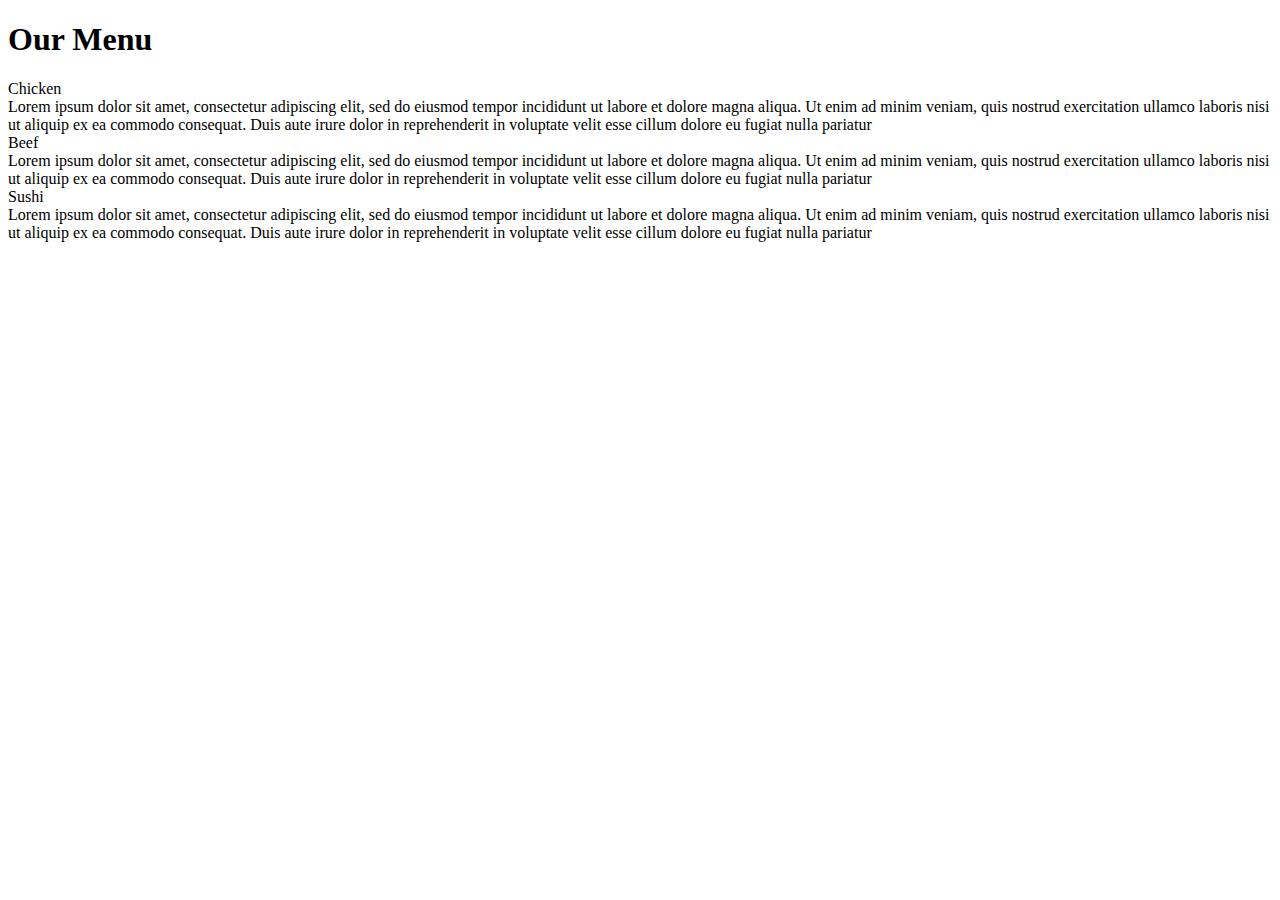
==== site/index.html @ d813be92 "Module 2 Assignment" ====
<!doctype html>
<html>
<head>
	<meta charset="utf-8">
	<meta name="viewport" content="width=device-width, initial scale=1" >
	<title>Module 2 Assignment</title>
	<link rel="stylesheet" href="D:\WebDev coursera\Module-2 Assignment\CSS\style.css">
</head>
<body>
	<h1>Our Menu</h1>
	<div class="container">
		<div class="box">
			<div class="Chicken">Chicken</div>	
					<div class="details">
						Lorem ipsum dolor sit amet, consectetur adipiscing elit, sed do eiusmod tempor incididunt ut labore et dolore magna aliqua. Ut enim ad minim veniam, quis nostrud exercitation ullamco laboris nisi ut aliquip ex ea commodo consequat. Duis aute irure dolor in reprehenderit in voluptate velit esse cillum dolore eu fugiat nulla pariatur
					</div>
		</div>
		<div class="box">
			<div class="Beef">Beef</div>
					<div class="details">	
						Lorem ipsum dolor sit amet, consectetur adipiscing elit, sed do eiusmod tempor incididunt ut labore et dolore magna aliqua. Ut enim ad minim veniam, quis nostrud exercitation ullamco laboris nisi ut aliquip ex ea commodo consequat. Duis aute irure dolor in reprehenderit in voluptate velit esse cillum dolore eu fugiat nulla pariatur
					</div>				
		</div>
		<div class="box-Sushi">
			<div class="Sushi">Sushi</div>
					<div class="details">
						Lorem ipsum dolor sit amet, consectetur adipiscing elit, sed do eiusmod tempor incididunt ut labore et dolore magna aliqua. Ut enim ad minim veniam, quis nostrud exercitation ullamco laboris nisi ut aliquip ex ea commodo consequat. Duis aute irure dolor in reprehenderit in voluptate velit esse cillum dolore eu fugiat nulla pariatur
					</div>	
		</div>
	</div>
</body>
</html>
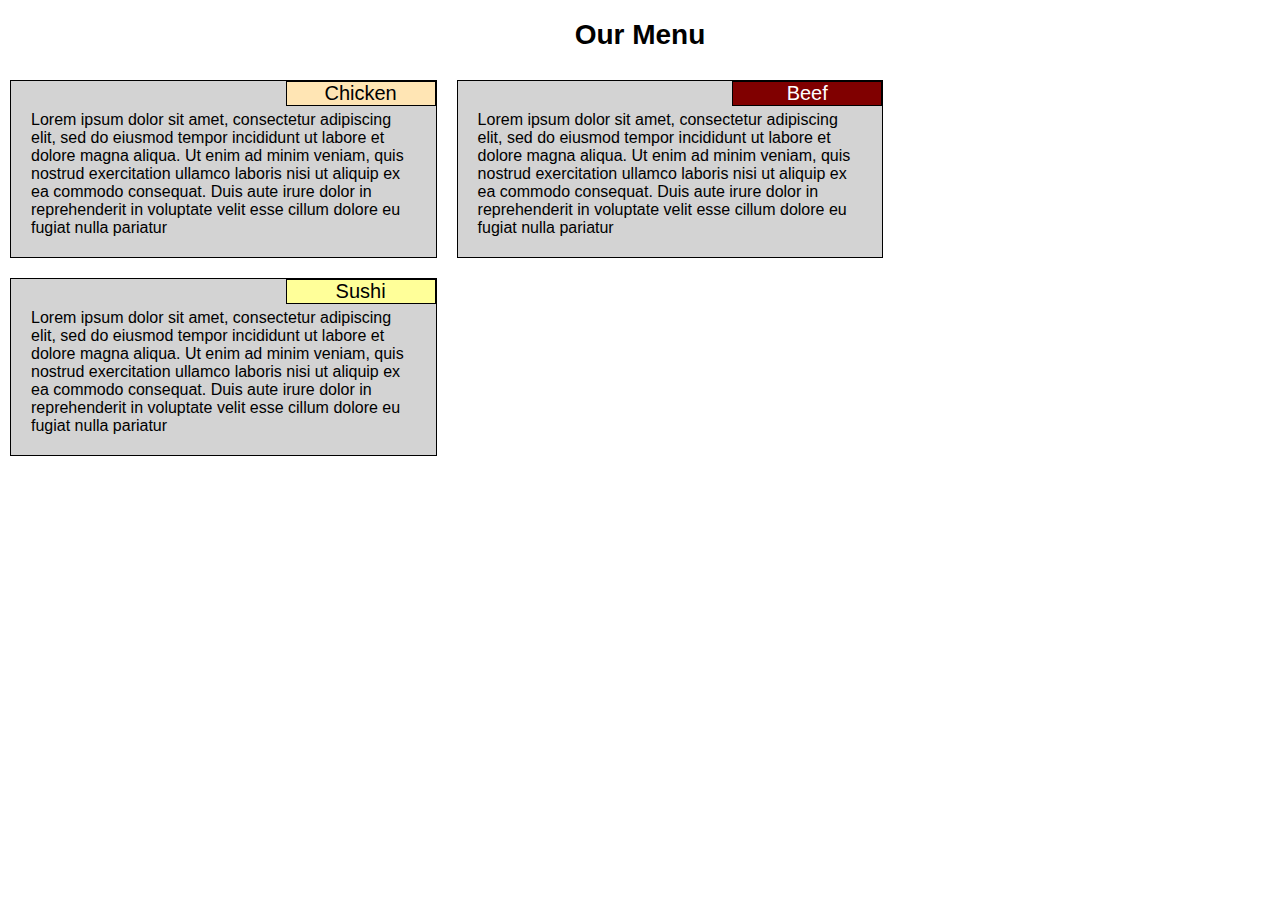
==== commit 56144dba: "Change" ====
--- a/site/index.html
+++ b/site/index.html
@@ -4,7 +4,7 @@
 	<meta charset="utf-8">
 	<meta name="viewport" content="width=device-width, initial scale=1" >
 	<title>Module 2 Assignment</title>
-	<link rel="stylesheet" href="D:\WebDev coursera\Module-2 Assignment\CSS\style.css">
+	<link rel="stylesheet" href="style.css">
 </head>
 <body>
 	<h1>Our Menu</h1>
--- a/site/style.css
+++ b/site/style.css
@@ -0,0 +1,105 @@
+body{
+	box-sizing: border-box;
+	width:100%;
+	padding: 0px;
+	margin: 0px;
+}
+h1{
+	font-size: 175% ;
+	font-family: Helvetica, Arial, sans-serif;
+	text-align: center;
+}
+div .container{
+	box-sizing: border-box;
+	width:100%;
+	height: 100%;
+	margin: 0px;
+	padding: 0px;
+	background-color: #ff0000;
+}
+div .box{
+	box-sizing: border-box;
+	border: 1px solid black;
+	margin: 10px;
+	padding: 0px;
+	float: left;
+	background-color: #d3d3d3;
+}
+div .box-Sushi{
+	box-sizing: border-box;
+	border: 1px solid black;
+	margin: 10px;
+	padding: 0px;
+	float: left;
+	background-color: #d3d3d3;
+}
+div .Chicken{
+	box-sizing: border-box;
+	font-family: Helvetica, Arial, sans-serif;
+	font-size: 125%;
+	text-align: center;
+	margin: 0px 0px 5px 0px;
+	padding: 0px;
+	width: 150px;
+	border: 1px solid black;
+	float: right;
+	background-color: #ffe5b4;
+}
+div .Beef{
+	box-sizing: border-box;
+	font-family: Helvetica, Arial, sans-serif;
+	font-size: 125%;
+	text-align: center;
+	margin: 0px 0px 5px 0px;
+	padding: 0px;
+	width: 150px;
+	border: 1px solid black;
+	float: right;
+	background-color: #800000;
+	color: white;
+}
+div .Sushi{
+	box-sizing: border-box;
+	font-family: Helvetica, Arial, sans-serif;
+	font-size: 125%;
+	text-align: center;
+	margin: 0px 0px 5px 0px;
+	padding: 0px;
+	width: 150px;
+	border: 1px solid black;
+	float: right;
+	background-color: #ffff99;
+}
+div .details{
+	box-sizing: border-box;
+	font-family: Helvetica, Arial, sans-serif;
+	font-size: 100%;
+	text-align: left;
+	margin: 20px;
+	padding: 0px;
+	clear: right;
+}
+@media (min-width: 992px){
+	div .box {
+		width: 33.33%;
+	}
+	div .box-Sushi{
+		width: 33.33%;
+	}
+}
+@media (max-width: 767px){
+	div .box{
+		width: 100%;
+	}
+	div .box-Sushi{
+		width: 100%;
+	}
+}
+@media (min-width: 768px) and (max-width: 991px){
+	div .box{
+		width: 50%;
+	}
+	div .box-Sushi{
+		width: 100%;
+	}
+}
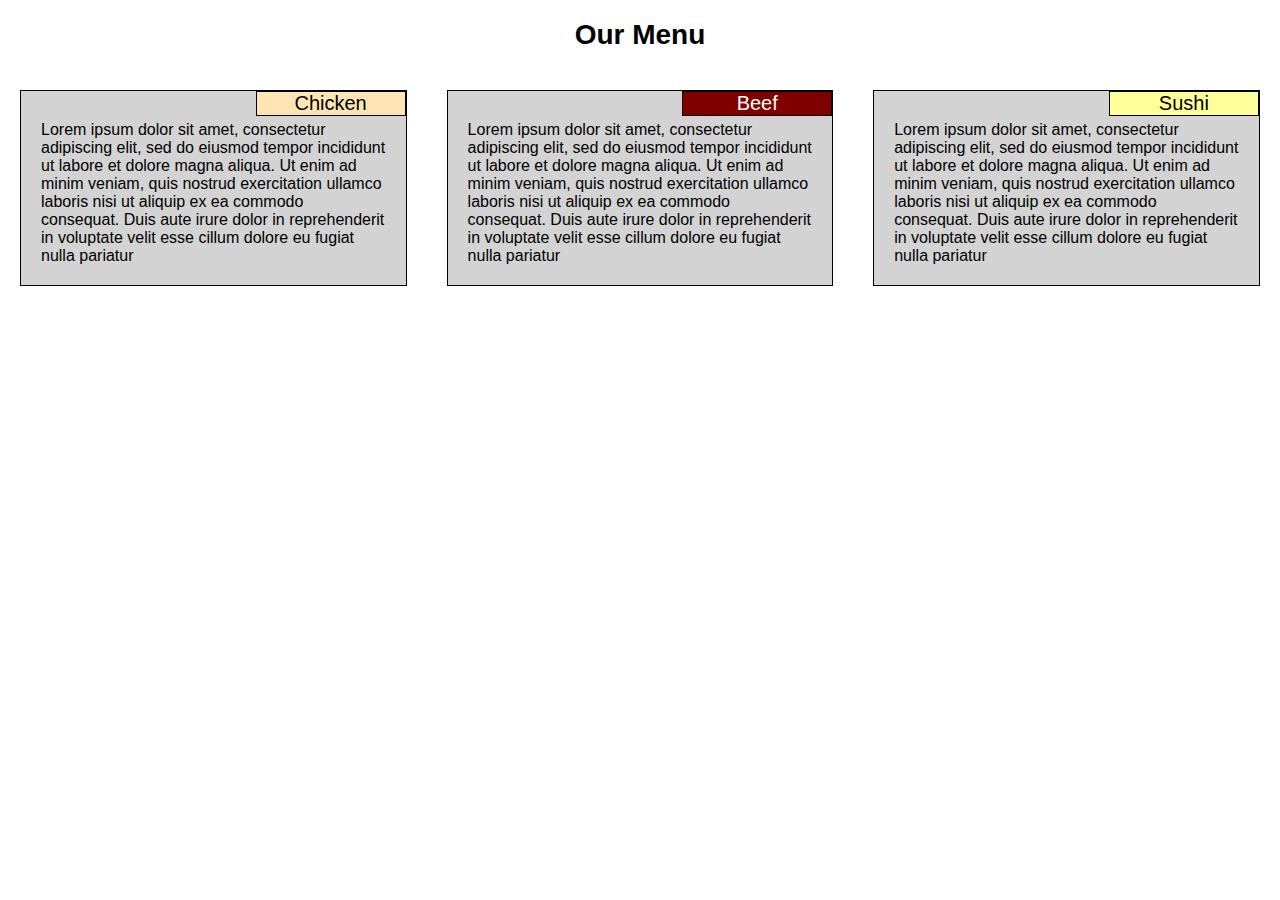
==== commit 00a90e13: "Final Changes" ====
--- a/site/index.html
+++ b/site/index.html
@@ -9,23 +9,29 @@
 <body>
 	<h1>Our Menu</h1>
 	<div class="container">
-		<div class="box">
-			<div class="Chicken">Chicken</div>	
-					<div class="details">
-						Lorem ipsum dolor sit amet, consectetur adipiscing elit, sed do eiusmod tempor incididunt ut labore et dolore magna aliqua. Ut enim ad minim veniam, quis nostrud exercitation ullamco laboris nisi ut aliquip ex ea commodo consequat. Duis aute irure dolor in reprehenderit in voluptate velit esse cillum dolore eu fugiat nulla pariatur
-					</div>
+		<div class ="responsive1">
+			<div class="box">
+					<div class="Chicken">Chicken</div>	
+							<div class="details">
+								Lorem ipsum dolor sit amet, consectetur adipiscing elit, sed do eiusmod tempor incididunt ut labore et dolore magna aliqua. Ut enim ad minim veniam, quis nostrud exercitation ullamco laboris nisi ut aliquip ex ea commodo consequat. Duis aute irure dolor in reprehenderit in voluptate velit esse cillum dolore eu fugiat nulla pariatur
+							</div>
+			</div>
 		</div>
-		<div class="box">
-			<div class="Beef">Beef</div>
-					<div class="details">	
-						Lorem ipsum dolor sit amet, consectetur adipiscing elit, sed do eiusmod tempor incididunt ut labore et dolore magna aliqua. Ut enim ad minim veniam, quis nostrud exercitation ullamco laboris nisi ut aliquip ex ea commodo consequat. Duis aute irure dolor in reprehenderit in voluptate velit esse cillum dolore eu fugiat nulla pariatur
-					</div>				
+		<div class="responsive1">
+			<div class="box">
+				<div class="Beef">Beef</div>
+						<div class="details">	
+							Lorem ipsum dolor sit amet, consectetur adipiscing elit, sed do eiusmod tempor incididunt ut labore et dolore magna aliqua. Ut enim ad minim veniam, quis nostrud exercitation ullamco laboris nisi ut aliquip ex ea commodo consequat. Duis aute irure dolor in reprehenderit in voluptate velit esse cillum dolore eu fugiat nulla pariatur
+						</div>				
+			</div>
 		</div>
-		<div class="box-Sushi">
-			<div class="Sushi">Sushi</div>
-					<div class="details">
-						Lorem ipsum dolor sit amet, consectetur adipiscing elit, sed do eiusmod tempor incididunt ut labore et dolore magna aliqua. Ut enim ad minim veniam, quis nostrud exercitation ullamco laboris nisi ut aliquip ex ea commodo consequat. Duis aute irure dolor in reprehenderit in voluptate velit esse cillum dolore eu fugiat nulla pariatur
-					</div>	
+		<div class="responsive2">
+			<div class="box-Sushi">
+				<div class="Sushi">Sushi</div>
+						<div class="details">
+							Lorem ipsum dolor sit amet, consectetur adipiscing elit, sed do eiusmod tempor incididunt ut labore et dolore magna aliqua. Ut enim ad minim veniam, quis nostrud exercitation ullamco laboris nisi ut aliquip ex ea commodo consequat. Duis aute irure dolor in reprehenderit in voluptate velit esse cillum dolore eu fugiat nulla pariatur
+						</div>	
+			</div>
 		</div>
 	</div>
 </body>
--- a/site/style.css
+++ b/site/style.css
@@ -17,10 +17,12 @@
 	padding: 0px;
 	background-color: #ff0000;
 }
+div .responsive1{float: left;}
+div .responsive2{float:left;}
 div .box{
 	box-sizing: border-box;
 	border: 1px solid black;
-	margin: 10px;
+	margin: 20px;
 	padding: 0px;
 	float: left;
 	background-color: #d3d3d3;
@@ -28,7 +30,7 @@
 div .box-Sushi{
 	box-sizing: border-box;
 	border: 1px solid black;
-	margin: 10px;
+	margin: 20px;
 	padding: 0px;
 	float: left;
 	background-color: #d3d3d3;
@@ -80,26 +82,26 @@
 	clear: right;
 }
 @media (min-width: 992px){
-	div .box {
+	div .responsive1 {
 		width: 33.33%;
 	}
-	div .box-Sushi{
+	div .responsive2{
 		width: 33.33%;
 	}
 }
 @media (max-width: 767px){
-	div .box{
+	div .responsive1{
 		width: 100%;
 	}
-	div .box-Sushi{
+	div .responsive2{
 		width: 100%;
 	}
 }
 @media (min-width: 768px) and (max-width: 991px){
-	div .box{
+	div .responsive1{
 		width: 50%;
 	}
-	div .box-Sushi{
+	div .responsive2{
 		width: 100%;
 	}
 }
